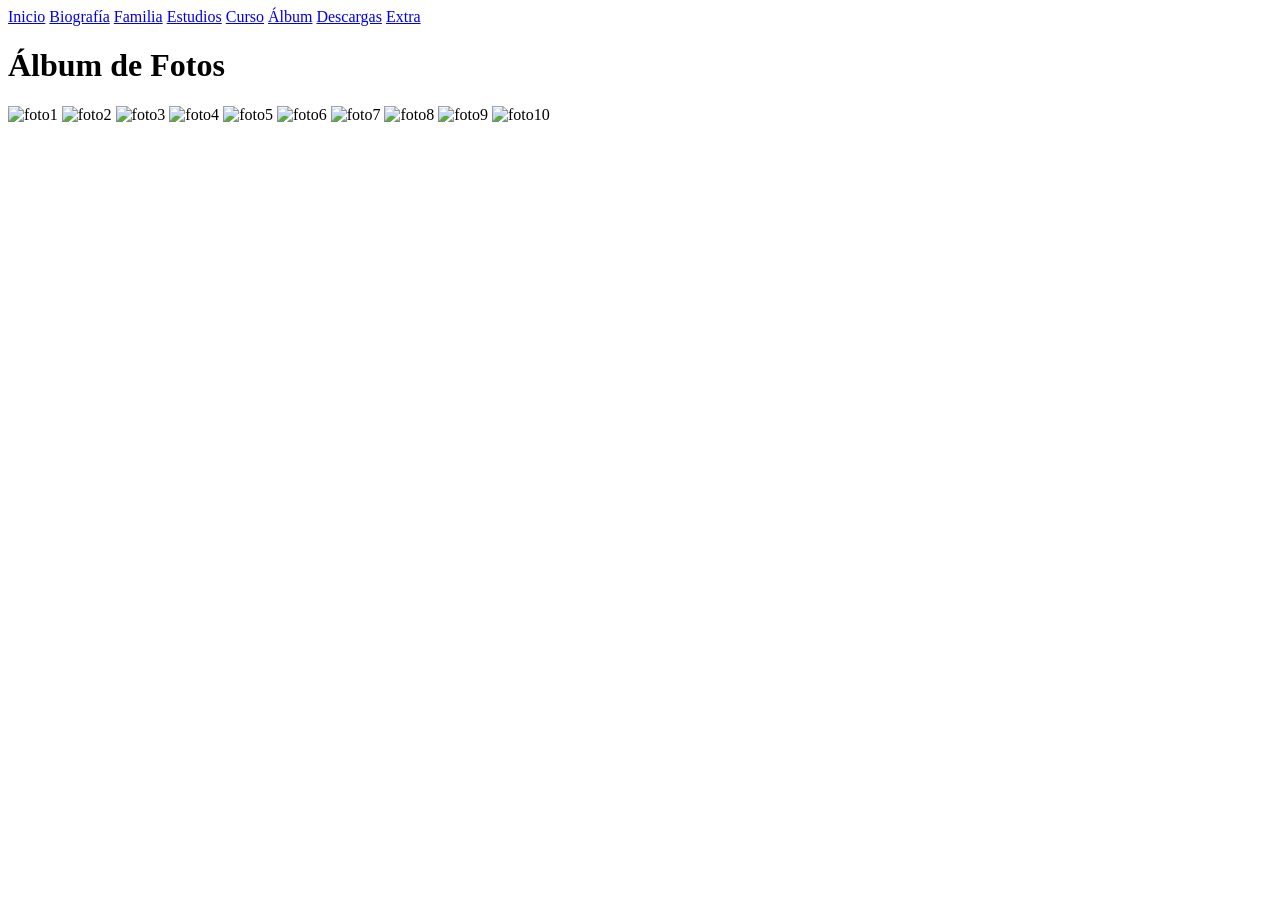
==== album.html @ 4323702e "Add files via upload" ====
<!DOCTYPE html>
<html lang="es">
<head>
<meta charset="UTF-8">
<meta name="viewport" content="width=device-width, initial-scale=1.0">
<title>Álbum</title>
<link rel="stylesheet" href="css/style.css">
</head>
<body>

<nav>
<a href="index.html">Inicio</a>
<a href="biografia.html">Biografía</a>
<a href="familia.html">Familia</a>
<a href="estudios.html">Estudios</a>
<a href="curso.html">Curso</a>
<a href="album.html">Álbum</a>
<a href="descargas.html">Descargas</a>
<a href="extra.html">Extra</a>
</nav>

<div class="contenedor">
<h1>Álbum de Fotos</h1>

<img src="img/foto1.jpg" alt="foto1">
<img src="img/foto2.jpg" alt="foto2">
<img src="img/foto3.jpg" alt="foto3">
<img src="img/foto4.jpg" alt="foto4">
<img src="img/foto5.jpg" alt="foto5">
<img src="img/foto6.jpg" alt="foto6">
<img src="img/foto7.jpg" alt="foto7">
<img src="img/foto8.jpg" alt="foto8">
<img src="img/foto9.jpg" alt="foto9">
<img src="img/foto10.jpg" alt="foto10">

</div>

</body>
</html>
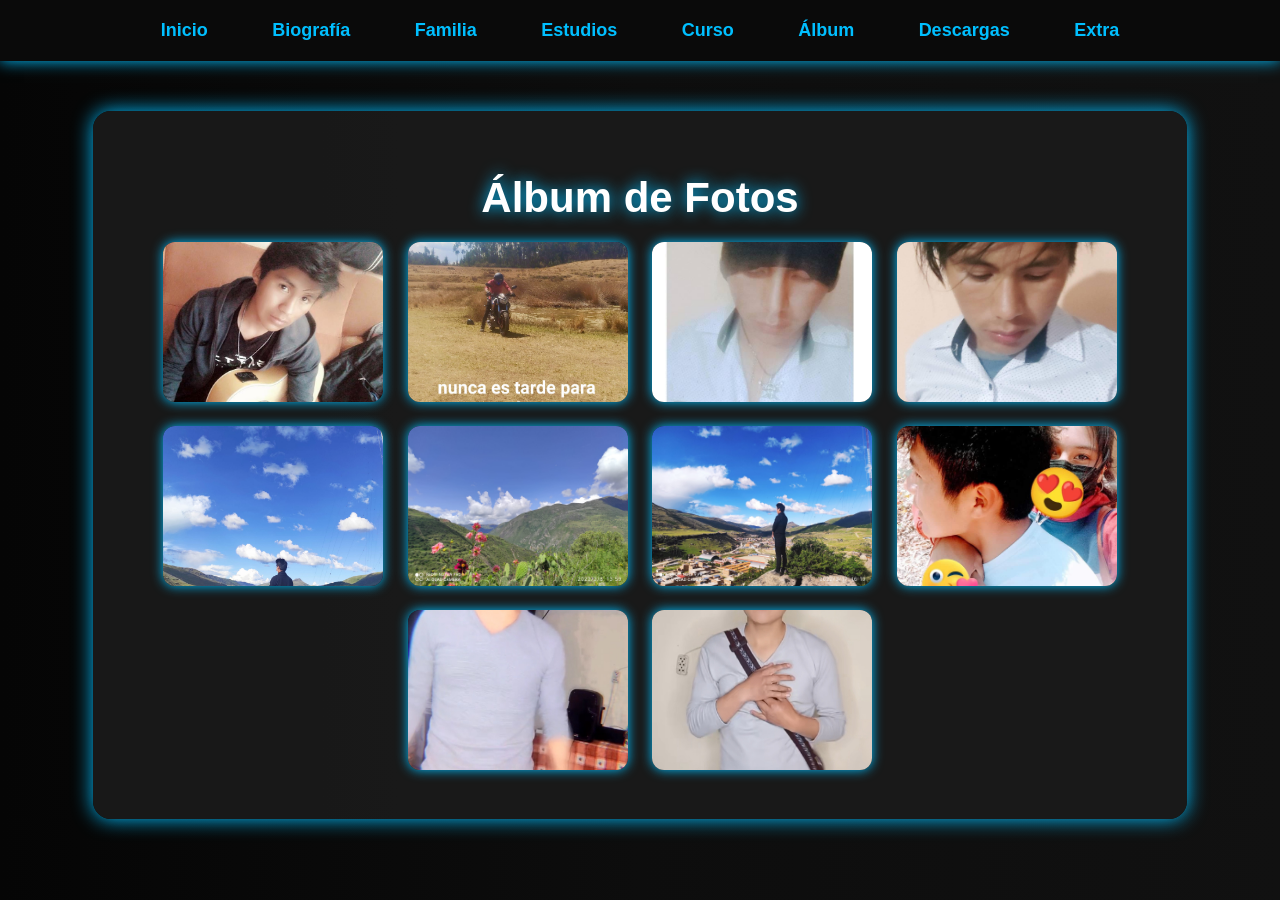
==== commit 2af07267: "Update album.html" ====
--- a/album.html
+++ b/album.html
@@ -4,7 +4,7 @@
 <meta charset="UTF-8">
 <meta name="viewport" content="width=device-width, initial-scale=1.0">
 <title>Álbum</title>
-<link rel="stylesheet" href="css/style.css">
+<link rel="stylesheet" href="style.css">
 </head>
 <body>
 
@@ -22,18 +22,18 @@
 <div class="contenedor">
 <h1>Álbum de Fotos</h1>
 
-<img src="img/foto1.jpg" alt="foto1">
-<img src="img/foto2.jpg" alt="foto2">
-<img src="img/foto3.jpg" alt="foto3">
-<img src="img/foto4.jpg" alt="foto4">
-<img src="img/foto5.jpg" alt="foto5">
-<img src="img/foto6.jpg" alt="foto6">
-<img src="img/foto7.jpg" alt="foto7">
-<img src="img/foto8.jpg" alt="foto8">
-<img src="img/foto9.jpg" alt="foto9">
-<img src="img/foto10.jpg" alt="foto10">
+<img src="foto1.jpg" alt="foto1">
+<img src="foto2.jpg" alt="foto2">
+<img src="foto3.jpg" alt="foto3">
+<img src="foto4.jpg" alt="foto4">
+<img src="foto5.jpg" alt="foto5">
+<img src="foto6.jpg" alt="foto6">
+<img src="foto7.jpg" alt="foto7">
+<img src="foto8.jpg" alt="foto8">
+<img src="foto9.jpg" alt="foto9">
+<img src="foto10.jpg" alt="foto10">
 
 </div>
 
 </body>
-</html>+</html>
--- a/style.css
+++ b/style.css
@@ -0,0 +1,118 @@
+body{
+margin:0;
+font-family:Arial, Helvetica, sans-serif;
+background:linear-gradient(to right,#050505,#0d0d0d,#111);
+color:white;
+}
+
+nav{
+background:#0a0a0a;
+padding:20px;
+text-align:center;
+box-shadow:0 0 15px #00bfff;
+position:sticky;
+top:0;
+z-index:1000;
+}
+
+nav a{
+color:#00bfff;
+text-decoration:none;
+margin:15px;
+font-weight:bold;
+font-size:18px;
+padding:10px 15px;
+border-radius:8px;
+transition:0.3s;
+}
+
+nav a:hover{
+background:#00bfff;
+color:#000;
+box-shadow:0 0 15px #00bfff;
+}
+
+.contenedor{
+width:80%;
+margin:auto;
+margin-top:50px;
+padding:35px;
+background:rgba(26,26,26,0.95);
+border-radius:18px;
+box-shadow:0 0 20px #00bfff;
+text-align:center;
+transition:0.3s;
+}
+
+.contenedor:hover{
+transform:scale(1.01);
+box-shadow:0 0 30px #00bfff;
+}
+
+h1{
+color:#ffffff;
+font-size:42px;
+text-shadow:0 0 15px #00bfff;
+margin-bottom:10px;
+}
+
+h2{
+color:#b3e5ff;
+font-size:28px;
+margin-bottom:20px;
+}
+
+p{
+font-size:18px;
+line-height:1.7;
+color:#dddddd;
+}
+
+img{
+width:220px;
+height:160px;
+object-fit:cover;
+margin:10px;
+border-radius:12px;
+box-shadow:0 0 12px #00bfff;
+transition:0.3s;
+}
+
+img:hover{
+transform:scale(1.05);
+box-shadow:0 0 20px #00bfff;
+}
+
+input{
+padding:12px;
+width:260px;
+border:none;
+border-radius:10px;
+outline:none;
+margin:10px;
+}
+
+button{
+padding:12px 18px;
+background:#00bfff;
+border:none;
+border-radius:10px;
+font-weight:bold;
+cursor:pointer;
+transition:0.3s;
+}
+
+button:hover{
+background:white;
+color:black;
+box-shadow:0 0 15px #00bfff;
+}
+
+footer{
+margin-top:50px;
+background:#0a0a0a;
+padding:20px;
+text-align:center;
+color:#aaa;
+box-shadow:0 0 10px #00bfff;
+}
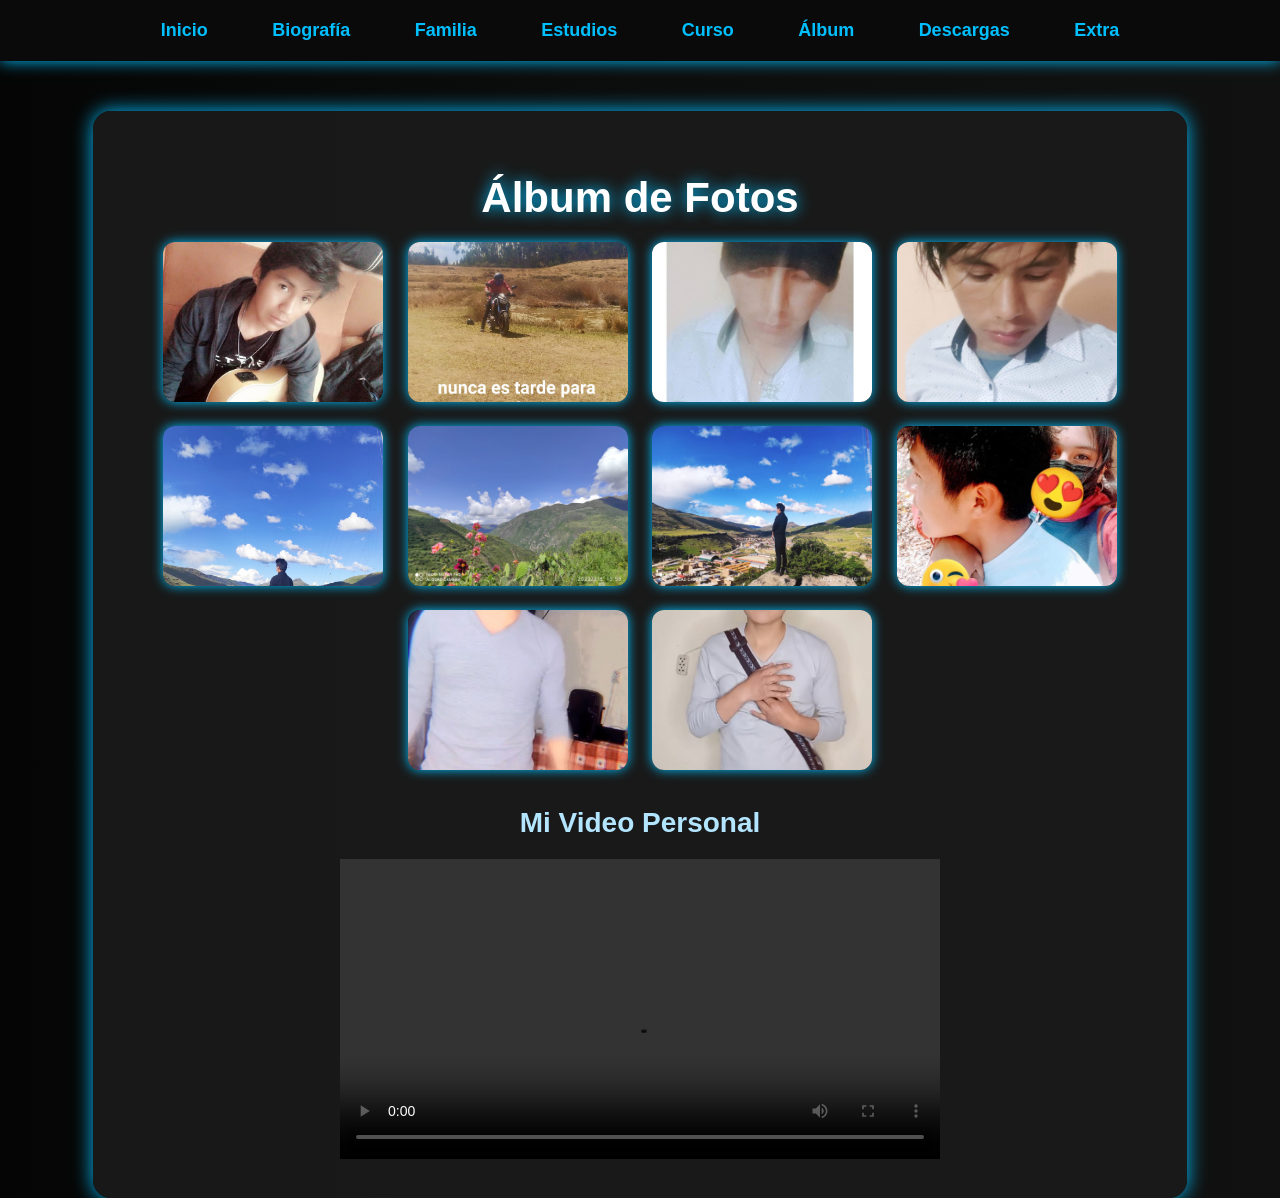
==== commit 9611b737: "Update album.html" ====
--- a/album.html
+++ b/album.html
@@ -32,6 +32,12 @@
 <img src="foto8.jpg" alt="foto8">
 <img src="foto9.jpg" alt="foto9">
 <img src="foto10.jpg" alt="foto10">
+  <h2>Mi Video Personal</h2>
+
+<video width="600" controls>
+<source src="video.mp4" type="video/mp4">
+Tu navegador no soporta video.
+</video>
 
 </div>
 
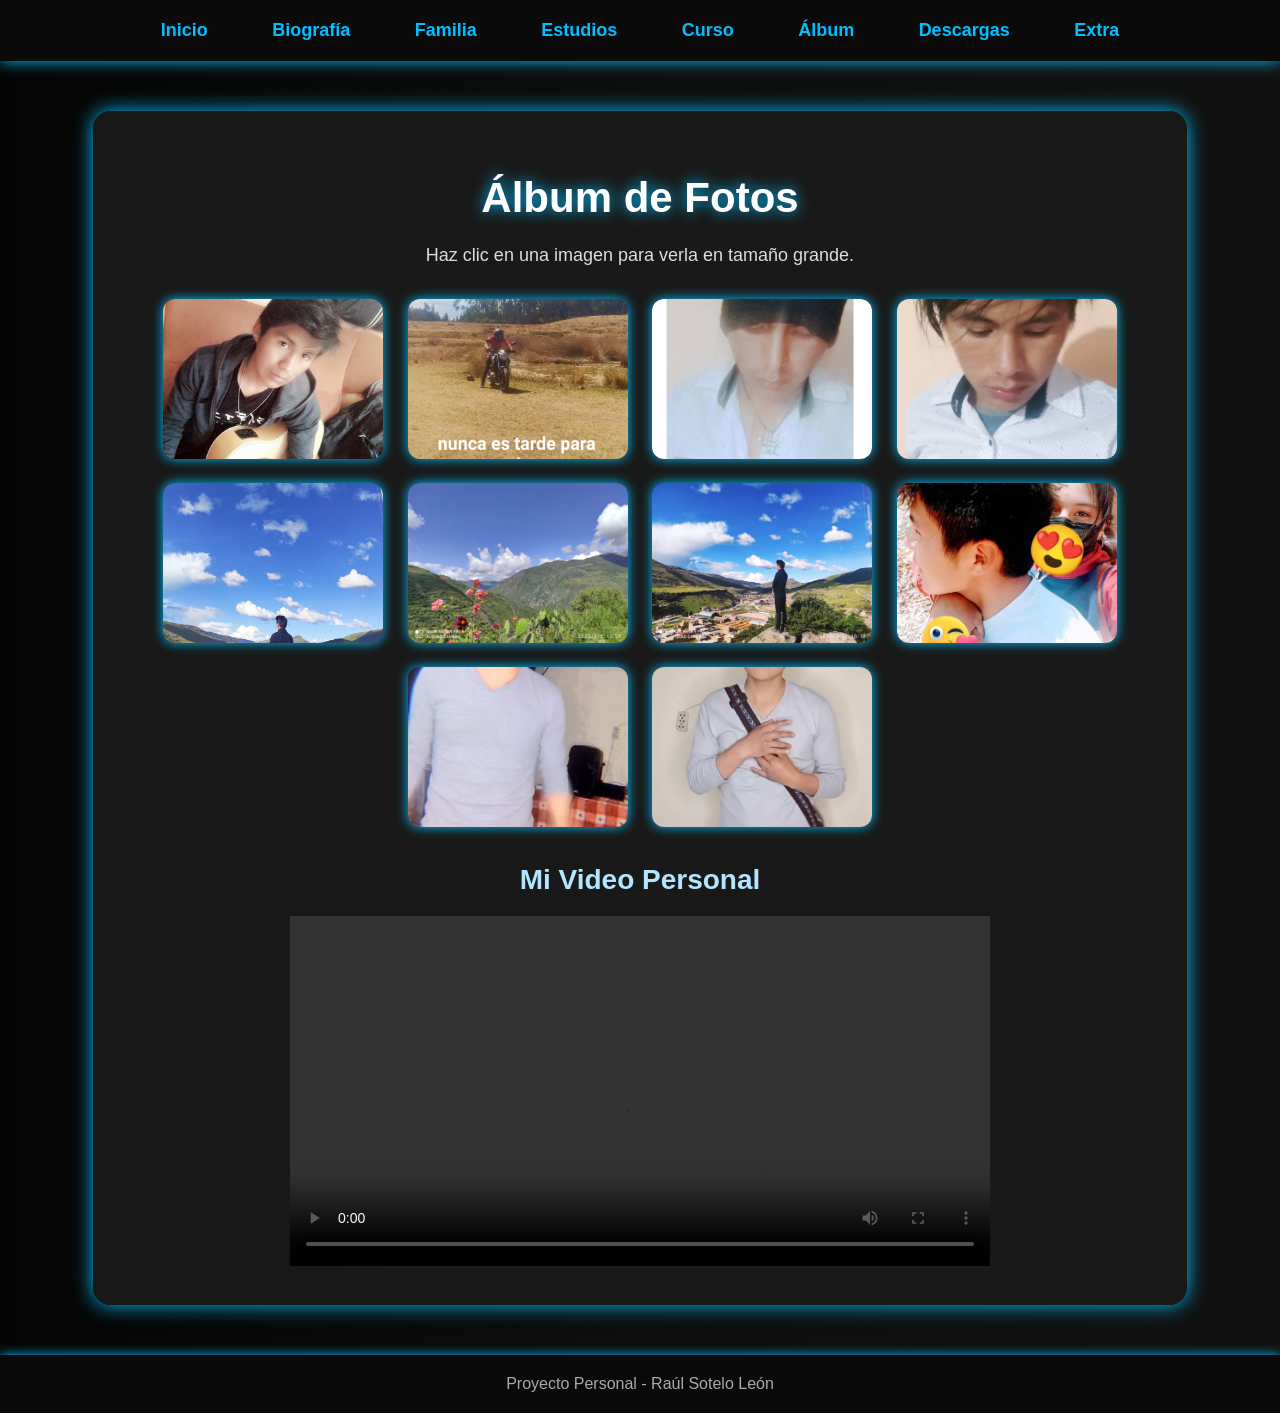
==== commit 427b4273: "Update album.html" ====
--- a/album.html
+++ b/album.html
@@ -20,26 +20,33 @@
 </nav>
 
 <div class="contenedor">
+
 <h1>Álbum de Fotos</h1>
+<p>Haz clic en una imagen para verla en tamaño grande.</p>
 
-<img src="foto1.jpg" alt="foto1">
-<img src="foto2.jpg" alt="foto2">
-<img src="foto3.jpg" alt="foto3">
-<img src="foto4.jpg" alt="foto4">
-<img src="foto5.jpg" alt="foto5">
-<img src="foto6.jpg" alt="foto6">
-<img src="foto7.jpg" alt="foto7">
-<img src="foto8.jpg" alt="foto8">
-<img src="foto9.jpg" alt="foto9">
-<img src="foto10.jpg" alt="foto10">
-  <h2>Mi Video Personal</h2>
+<a href="foto1.jpg" target="_blank"><img src="foto1.jpg" alt="foto1"></a>
+<a href="foto2.jpg" target="_blank"><img src="foto2.jpg" alt="foto2"></a>
+<a href="foto3.jpg" target="_blank"><img src="foto3.jpg" alt="foto3"></a>
+<a href="foto4.jpg" target="_blank"><img src="foto4.jpg" alt="foto4"></a>
+<a href="foto5.jpg" target="_blank"><img src="foto5.jpg" alt="foto5"></a>
+<a href="foto6.jpg" target="_blank"><img src="foto6.jpg" alt="foto6"></a>
+<a href="foto7.jpg" target="_blank"><img src="foto7.jpg" alt="foto7"></a>
+<a href="foto8.jpg" target="_blank"><img src="foto8.jpg" alt="foto8"></a>
+<a href="foto9.jpg" target="_blank"><img src="foto9.jpg" alt="foto9"></a>
+<a href="foto10.jpg" target="_blank"><img src="foto10.jpg" alt="foto10"></a>
 
-<video width="600" controls>
+<h2>Mi Video Personal</h2>
+
+<video width="700" controls>
 <source src="video.mp4" type="video/mp4">
 Tu navegador no soporta video.
 </video>
 
 </div>
 
+<footer>
+Proyecto Personal - Raúl Sotelo León
+</footer>
+
 </body>
 </html>
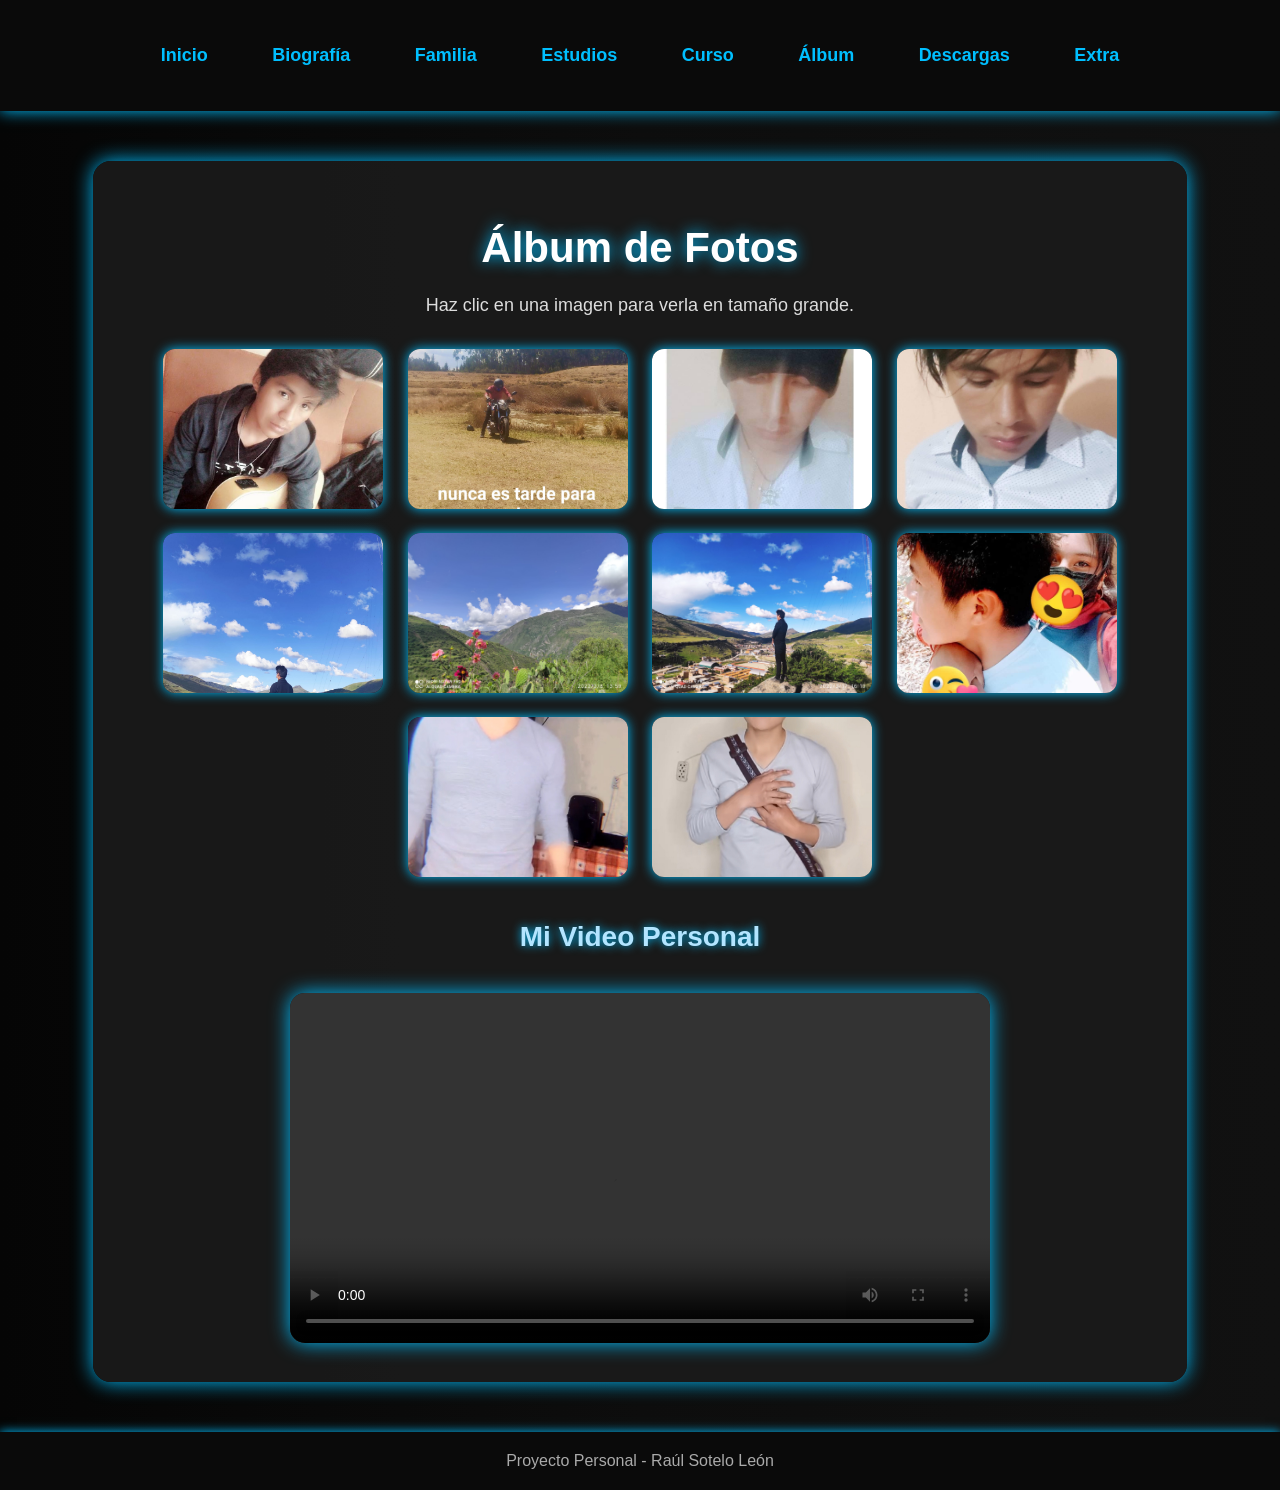
==== commit 8b453156: "Update album.html" ====
--- a/album.html
+++ b/album.html
@@ -41,7 +41,7 @@
 <source src="video.mp4" type="video/mp4">
 Tu navegador no soporta video.
 </video>
-
+  
 </div>
 
 <footer>
--- a/style.css
+++ b/style.css
@@ -24,12 +24,14 @@
 padding:10px 15px;
 border-radius:8px;
 transition:0.3s;
+display:inline-block;
 }
 
 nav a:hover{
 background:#00bfff;
 color:#000;
 box-shadow:0 0 15px #00bfff;
+transform:translateY(-2px);
 }
 
 .contenedor{
@@ -59,7 +61,9 @@
 h2{
 color:#b3e5ff;
 font-size:28px;
+margin-top:30px;
 margin-bottom:20px;
+text-shadow:0 0 10px #00bfff;
 }
 
 p{
@@ -76,11 +80,21 @@
 border-radius:12px;
 box-shadow:0 0 12px #00bfff;
 transition:0.3s;
+cursor:pointer;
 }
 
 img:hover{
-transform:scale(1.05);
+transform:scale(1.08);
+box-shadow:0 0 25px #00bfff;
+}
+
+video{
+width:90%;
+max-width:700px;
+margin-top:20px;
+border-radius:15px;
 box-shadow:0 0 20px #00bfff;
+outline:none;
 }
 
 input{
@@ -100,12 +114,18 @@
 font-weight:bold;
 cursor:pointer;
 transition:0.3s;
+font-size:16px;
 }
 
 button:hover{
 background:white;
 color:black;
 box-shadow:0 0 15px #00bfff;
+transform:scale(1.05);
+}
+
+a{
+text-decoration:none;
 }
 
 footer{
@@ -115,4 +135,38 @@
 text-align:center;
 color:#aaa;
 box-shadow:0 0 10px #00bfff;
-}+font-size:16px;
+}
+
+ul{
+list-style:none;
+padding:0;
+}
+
+li{
+padding:10px;
+margin:8px 0;
+background:#111;
+border-radius:10px;
+box-shadow:0 0 8px #00bfff;
+}
+
+table{
+width:100%;
+border-collapse:collapse;
+margin-top:20px;
+}
+
+table, th, td{
+border:1px solid #00bfff;
+padding:10px;
+}
+
+th{
+background:#00bfff;
+color:black;
+}
+
+td{
+background:#111;
+}
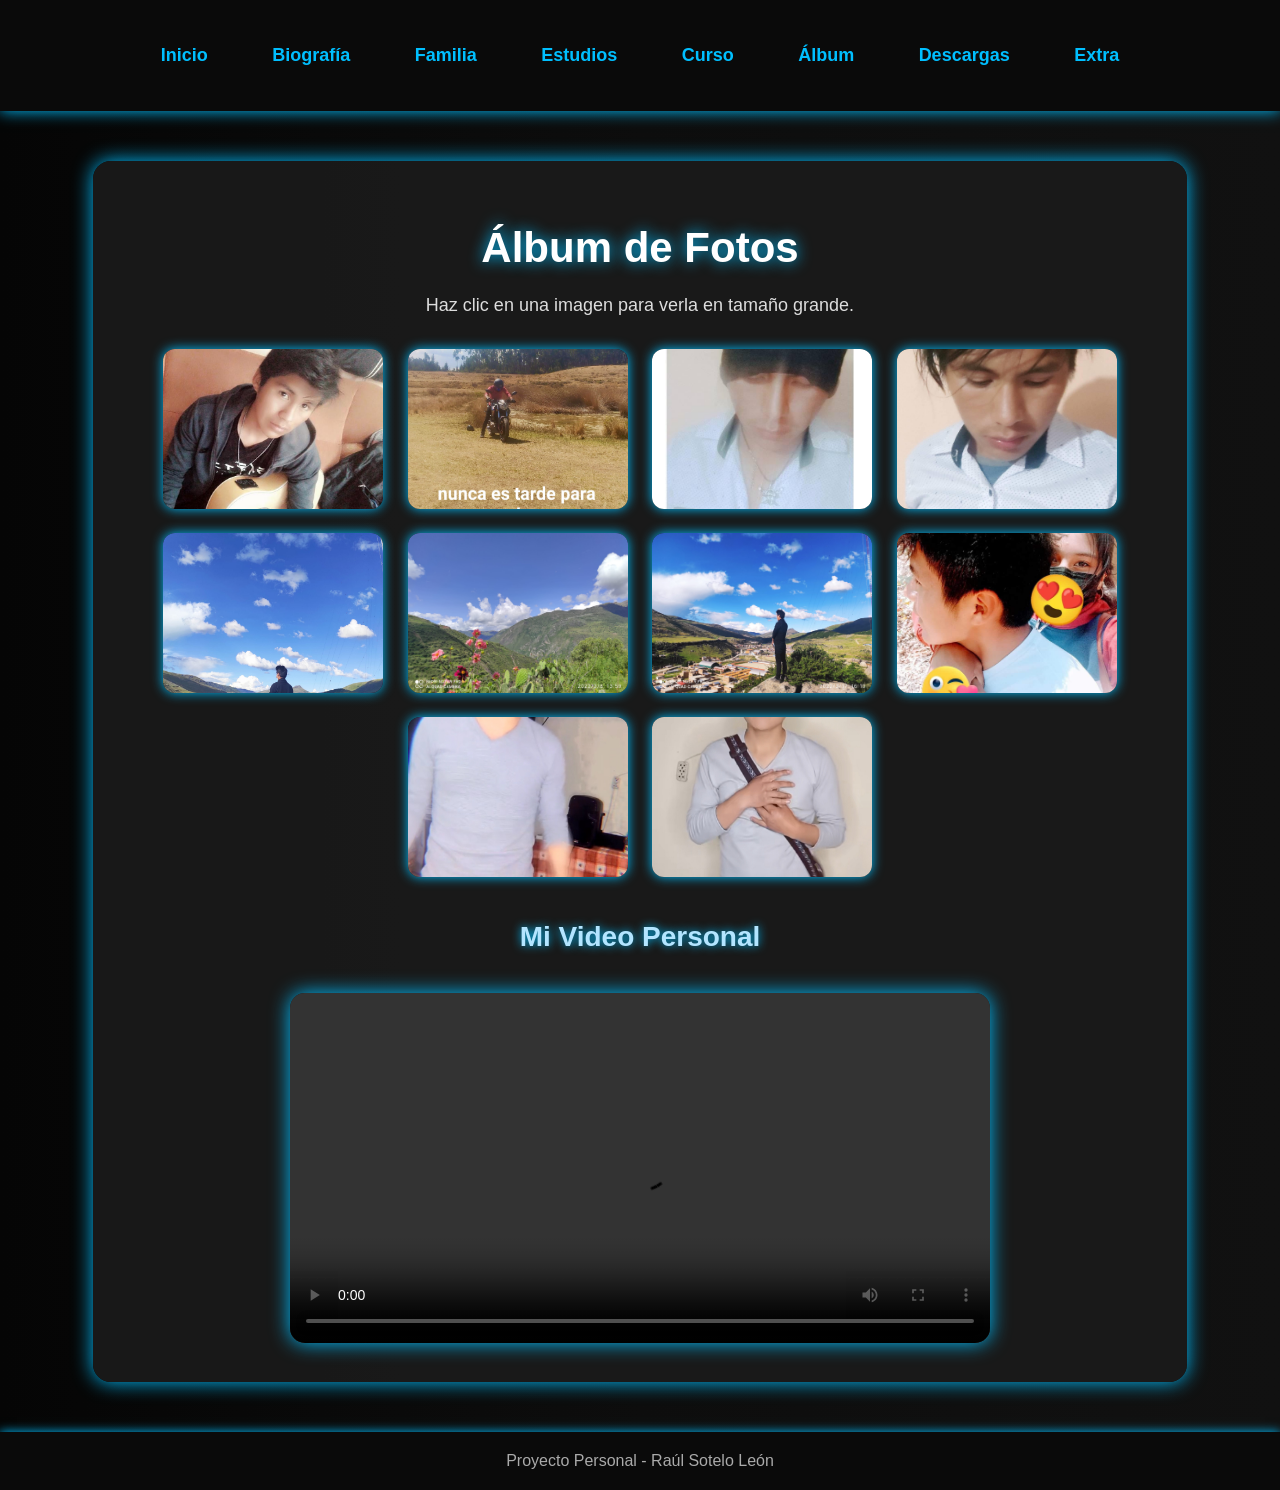
==== commit f88c312a: "Update album.html" ====
--- a/album.html
+++ b/album.html
@@ -38,7 +38,7 @@
 <h2>Mi Video Personal</h2>
 
 <video width="700" controls>
-<source src="video.mp4" type="video/mp4">
+<source src="video.mp4.mp4" type="video/mp4">
 Tu navegador no soporta video.
 </video>
   
